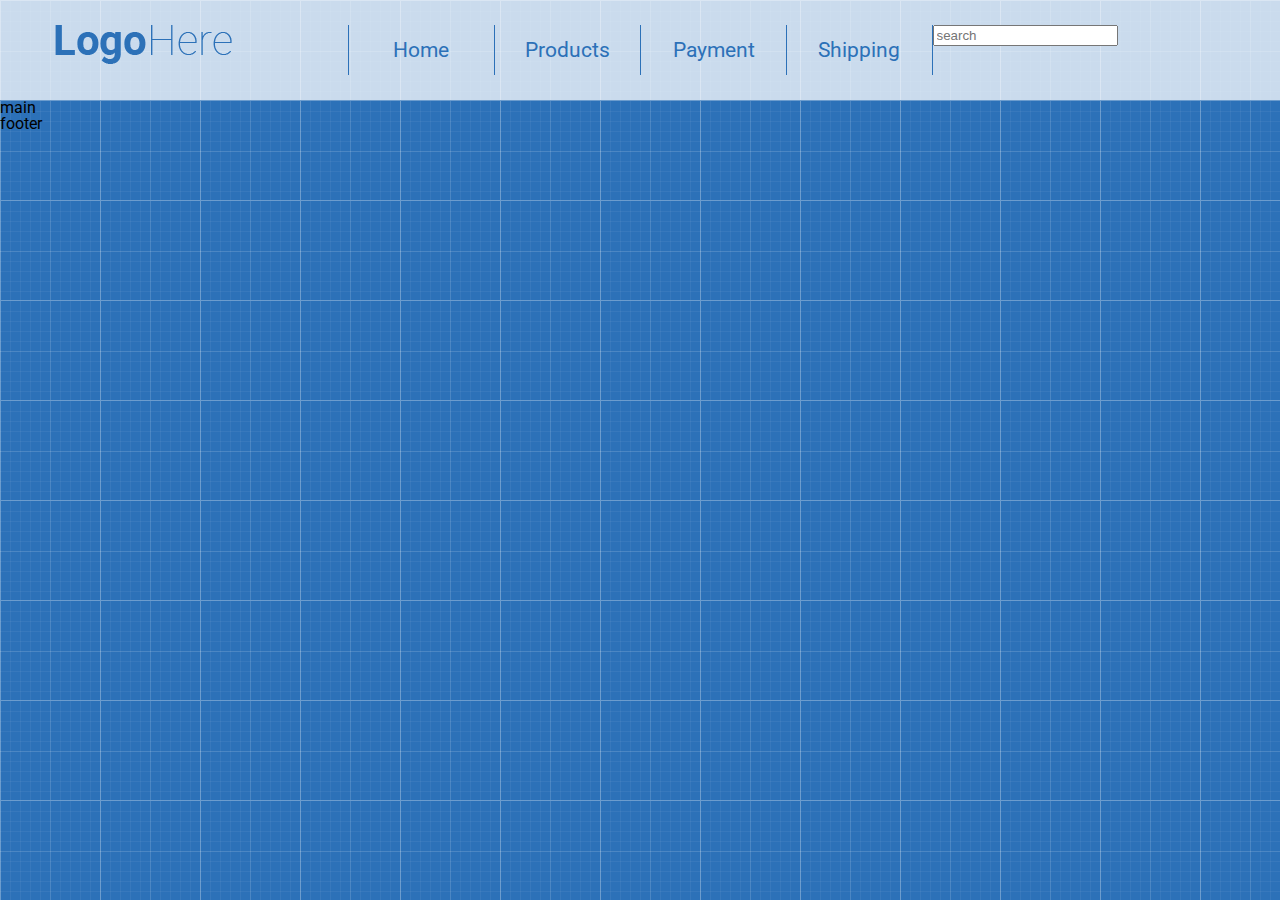
==== index.html @ 976a1502 "rename" ====
<!DOCTYPE html>
<html lang="en">
<head>
    <meta charset="UTF-8" />
    <title>Document</title>
    <link href="https://fonts.googleapis.com/css?family=Roboto:300,400" rel="stylesheet">
    <link rel="stylesheet" href="reset.css">
    <link rel="stylesheet" href="index7.css">
</head>
<body>
   <header class="header">
		<div class="container">
			<div class="row">
				<div class="col-md-3">
					<div class="logo">
						<a href="">
							<img src="images/logo.png" alt="">
						</a>
					</div>
				</div>
				<div class="col-md-6">
					<nav>
						<ul class="menu row">
							<li><a href="">Home</a></li>
							<li><a href="">Products</a></li>
							<li><a href="">Payment</a></li>
							<li><a href="">Shipping</a></li>
						</ul>
					</nav>
				</div>
				<div class="col-md-3">
					<form action="">
						  <p><input type="text" name="пошук" placeholder="search" >
						  </p> 
					</form>
				</div>
			</div>
		</div>
   </header>
   <main class="main">main</main>
   <footer class="footer">footer</footer>
</body>
</html>
---- index7.css ----
body {
	font-family: 'roboto', sans-serif;
	background-image:url("images/patt.png");
}
* {
	box-sizing: border-box;
}
.row:after{
	display: block;
	clear:both;
	content:"";
}
.container{
	width: 1170px;
	margin: 0 auto;
}
[class*="col-"]{
	float:left;
}
.col-md-3{
	width: 25%;
}
.col-md-6 {
	width: 50%;
}
.header{
	background-color: rgba(255,255,255,0.75);
	padding: 25px 0;
}
.menu li{
	width: 25%;
	float: left;
	border-left: 1px solid #2c71b8; 
}
.menu li:last-child{
	border-right: 1px solid #2c71b8;
}
.menu a{
	height: 50px;
	text-align: center;
	line-height: 50px;
	text-decoration: none;
	font-size: 21px;
	color: #2c71b8;
	display: block;
}
.menu a:hover{
	background-color: #2c71b8;
	color: white;
}
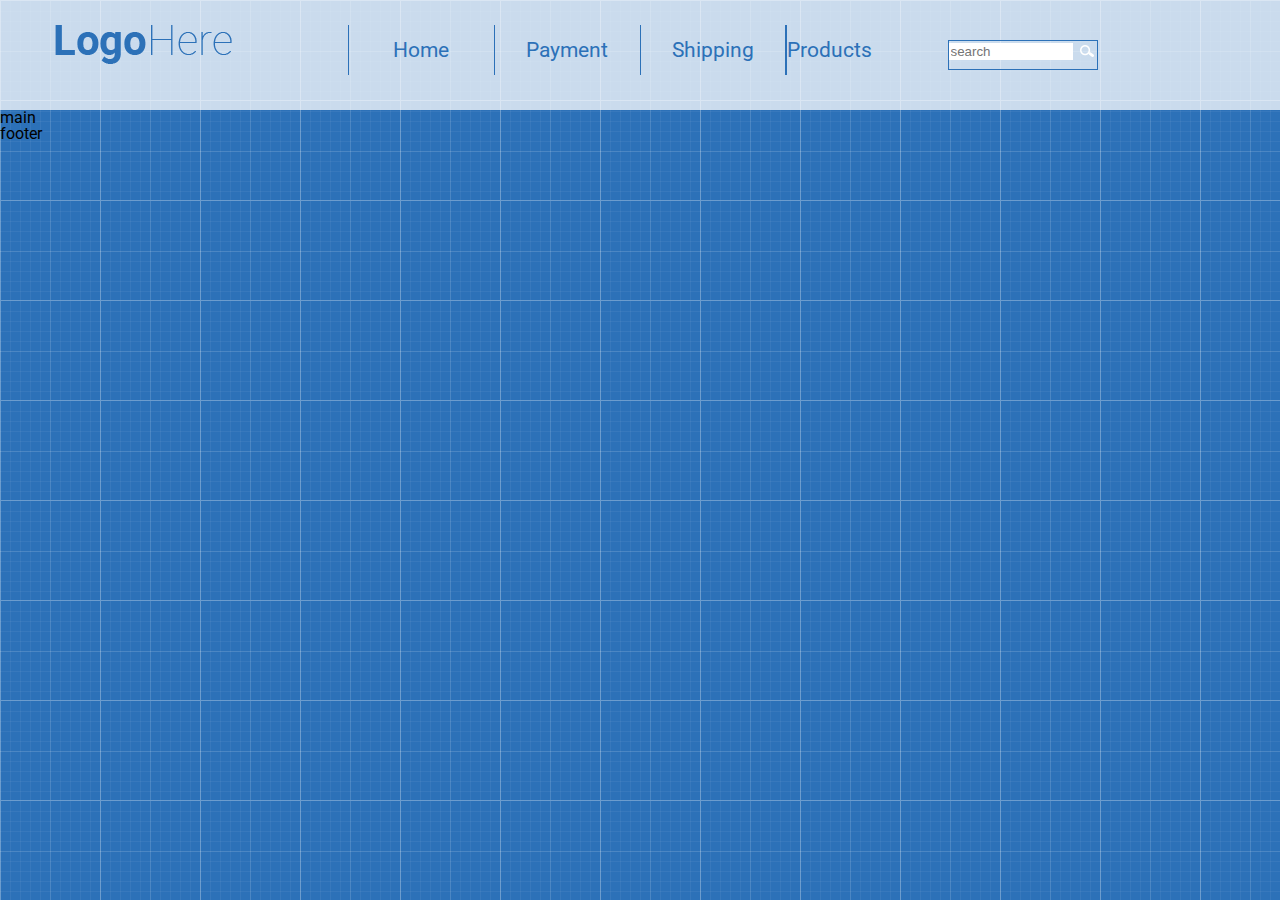
==== commit 7a8480ac: "add files" ====
--- a/index.html
+++ b/index.html
@@ -5,7 +5,7 @@
     <title>Document</title>
     <link href="https://fonts.googleapis.com/css?family=Roboto:300,400" rel="stylesheet">
     <link rel="stylesheet" href="reset.css">
-    <link rel="stylesheet" href="index7.css">
+    <link rel="stylesheet" href="style.css">
 </head>
 <body>
    <header class="header">
@@ -22,7 +22,18 @@
 					<nav>
 						<ul class="menu row">
 							<li><a href="">Home</a></li>
+								<div class="dropmenu">
 							<li><a href="">Products</a></li>
+								<div class="podmenu">
+		<a href="target_blank">lorem ipsum dolor</a>
+    	<a href="target_blank">sit amet</a>
+    	<a href="target_blank">consectetur adipisicing</a>
+    	<a href="target_blank">tempor incididunt</a>
+    	<a href="target_blank">dolore magna aliqua</a>
+    	<a href="target_blank">ut enim adminim veniam</a>
+    	<a href="target_blank">quis nostrud</a>
+							</div>
+								</div>
 							<li><a href="">Payment</a></li>
 							<li><a href="">Shipping</a></li>
 						</ul>
@@ -30,9 +41,12 @@
 				</div>
 				<div class="col-md-3">
 					<form action="">
-						  <p><input type="text" name="пошук" placeholder="search" >
-						  </p> 
+						  <div class="search">
+						  	<input type="text" name="пошук" placeholder="search" >
+						  	<input  type="submit" value="">
+						  </div>
 					</form>
+
 				</div>
 			</div>
 		</div>
--- a/style.css
+++ b/style.css
@@ -0,0 +1,92 @@
+body {
+	font-family: 'roboto', sans-serif;
+	background-image:url("images/patt.png");
+}
+* {
+	box-sizing: border-box;
+}
+.row:after{
+	display: block;
+	clear:both;
+	content:"";
+}
+.container{
+	width: 1170px;
+	margin: 0 auto;
+}
+[class*="col-"]{
+	float:left;
+}
+.col-md-3{
+	width: 25%;
+}
+.col-md-6 {
+	width: 50%;
+}
+.header{
+	background-color: rgba(255,255,255,0.75);
+	padding: 25px 0;
+}
+.menu li{
+	width: 25%;
+	float: left;
+	border-left: 1px solid #2c71b8; 
+}
+.menu li:last-child{
+	border-right: 1px solid #2c71b8;
+}
+.menu a{
+	height: 50px;
+	text-align: center;
+	line-height: 50px;
+	text-decoration: none;
+	font-size: 21px;
+	color: #2c71b8;
+	display: block;
+}
+.menu a:hover{
+	background-color: #2c71b8;
+	color: white;
+}
+.col-md-3:last-child{
+	padding: 15px;
+
+	float: left;
+	 
+	position: relative;
+}
+.search{
+	width: 150px;
+	border: 1px solid #2c71b8;
+	min-height:30px;
+}
+
+   input[type="text"] {
+    border: none; /* Убираем рамку */
+    outline: none; /* Убираем свечение в Chrome и Safari */
+    -webkit-appearance: none; /* Убираем рамку в Chrome и Safari */
+    width: 124px; /* Ширина поля */
+    vertical-align: middle; /* Выравнивание по середине */
+   }
+   input[type="submit"] {
+    width: 20px; /* Ширина кнопки */
+    height: 20px; /* Высота кнопки */
+    border: none; /* Убираем рамку */
+    background: url(images/search.png) no-repeat 50% 50%; /* Параметры фона */
+   }
+.dropmenu:hover .podmenu { 
+	display: block; 
+}
+
+.dropmenu {
+	display: inline-block;
+	position: relative;
+}
+.podmenu {
+	display: none;
+}
+
+
+
+
+
